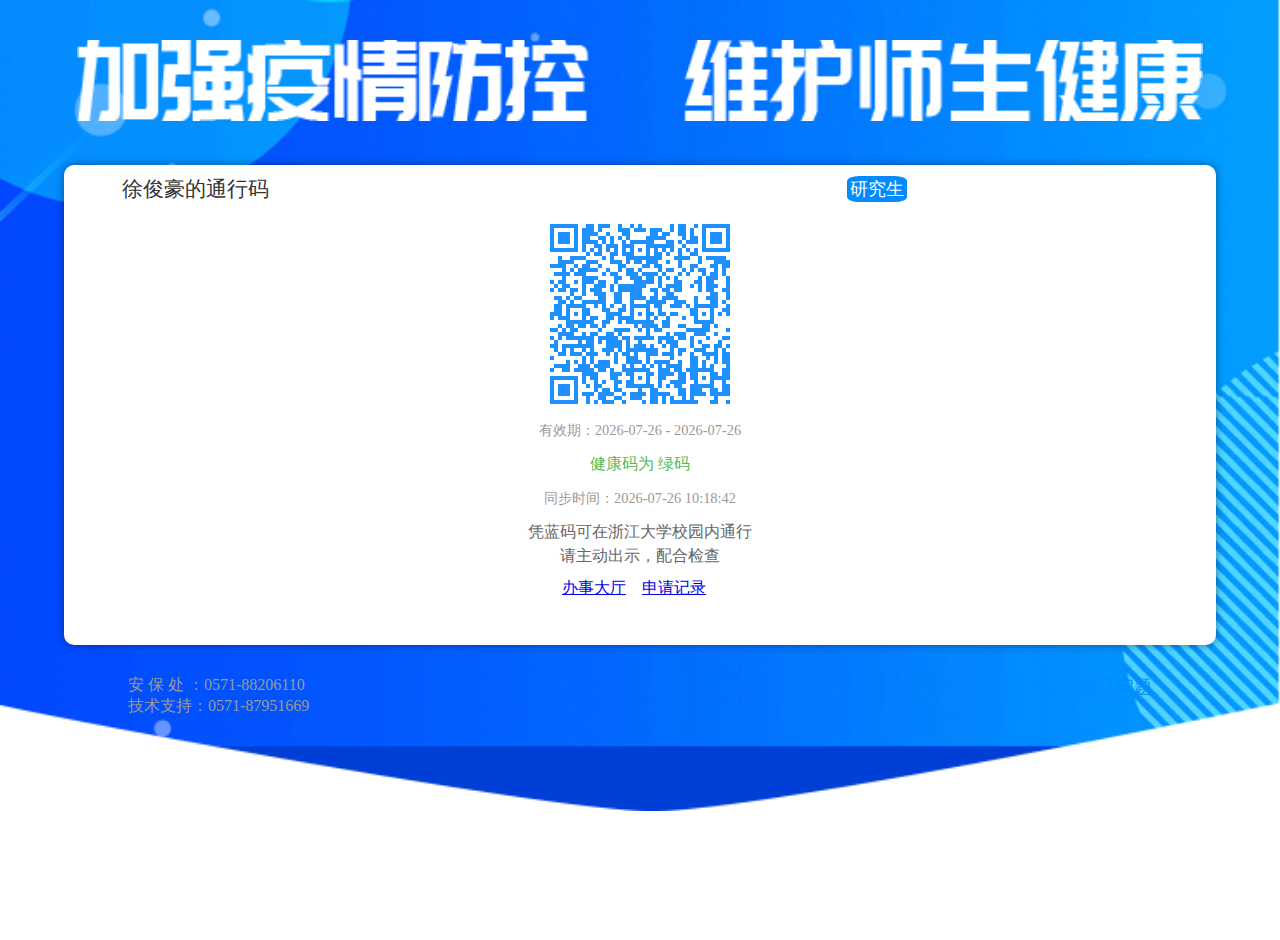
==== index.html @ 395dfcf2 "Create index.html" ====
<!DOCTYPE html>
<html>

<head>
    <meta charset="utf-8">
    <title>浙江大学通行码</title>
    <meta name="viewport" content="width=device-width, initial-scale=1, maximum-scale=1, user-scalable=no">
    <link rel="stylesheet" href="./main.css" />
</head>

<script src="jquery-1.7.2.min.js"></script>
<script type="text/javascript" src="jquery.qrcode.min.js"></script>


<script>setTimeout("location=location; ", (24 * 3600 * 1000) * 3); </script>

<script>
    jQuery(function () {
        var colour = '1E90FF';
        var flag = '';
        // if (null == colour || "" == colour) {
        //     colour = "CCCCCC";
        // }
        function Appendzero (obj) {
            if (obj < 10) return "0" + obj; else return obj;
        }
        var mzt = '';
        var dateTime = '';
        // var array = getJkm();
        // var array[0].mzt = "green";
        nowtime1 = new Date();
        year1 = nowtime1.getFullYear();//年
        month1 = Appendzero(nowtime1.getMonth() + 1);//月
        day1 = Appendzero(nowtime1.getDate());//日

        // if (array.length > 0) {
            mzt = "green";
            dateTime = " 10:18:42";   
            // 同步时间
        // }
        // if (mzt != 'green') {
        //     colour = "CCCCCC";
        // }
        if (mzt == 'green') {
            $("#hzjkm").append('<div  class="hz" style="color: #55b957">健康码为 绿码</div>');
        }
        // if (mzt == 'yellow') {
        //     $("#hzjkm").append('<div  class="hz" style="color: #ee8232">健康码为 黄码</div>');
        // }
        // if (mzt == 'red') {
        //     $("#hzjkm").append('<div class="hz" style="color: #e8453b">健康码为 红码</div>');
        // }

        // if (mzt == 'orange') {
        //     $("#hzjkm").append('<div class="hz" style="color: #FFA500">健康码为 橙码</div>');
        // }
        // if (mzt == '') {
        //     // 健康码无码颜色
        //     colour = "1E90FF";
        //     $("#hzjkm").append('<div class="hz" style="color: #006bc7">健康码获取失败（请打开支付宝出示）</div>');
        // }
        // if (mzt == '' && flag == 'Invalid') {
        //     colour = "CCCCCC";
        // }
        
        // 同步时间
        if (dateTime != '') {
            $("#dateTime").append('<div class="time">同步时间：' + year1 + '-' + month1 + '-' + day1 + dateTime + '</div>');
            $("#accessTime").append('<div class="time">有效期：' + year1 + '-' + month1 + '-' + day1 + ' - ' + year1 + '-' + month1 + '-' + day1 + '</div>');
        }

        // 已删除
        // if ('1' == '1') {
        //     colour = 'CCCCCC';
        // }

        // 核酸检测为是
        // if ('否' == '是') {
        //     colour = 'EB6E18';
        // }
        jQuery('#output').qrcode({
            render: "table",
            width: 180,
            height: 180,
            text: 'wv2-d106689a5fd2f195768822a4b21e31daGqI7tcMwT57iv/pNhkDtcMwT',
            render: "canvas", //也可以替换为table
            foreground: "#" + colour,
            background: "#FFF",

        });
    })


    if (true) {
        //获取系统时间
        function showTime() {
            nowtime = new Date();
            year = nowtime.getFullYear();//年
            month = nowtime.getMonth() + 1;//月
            day = nowtime.getDate();//日
            hour = nowtime.getHours();//时
            minutes = nowtime.getMinutes(); //分
            seconds = nowtime.getSeconds(); //秒
            //文字增加空格
            document.getElementById("div_timer").style = "white-space:pre;";
            //显示时间
            document.getElementById("div_timer").innerText = p(month) + "月" + p(day) + "日 " + p(hour) + ":" + p(minutes) + ":" + p(seconds);
        }
        setInterval("showTime()", 1000);
        // 月日时分秒小于10补0
        function p(s) {
            return s < 10 ? '0' + s : s;
        }
    }

</script>


<body class="blue-bg">
    <div class="banner"><img src="./text.png"></div> 
    <!-- 透明底白字？ -->

    <div class="content-box">
        <div class="top-title">
            <h3>徐俊豪的通行码</h3>
            <span class="bgr-blue">研究生</span>
        </div>

        <strong>
            <div class="time2" id="div_timer"></div>
        </strong>

        
        <div class="qr">
            <div id="output" style="margin-top: 10px;margin-bottom: 10px"></div>

        </div>


        <!-- 有效期！！！！ -->
        <!-- <div class="time">有效期：2020-06-21 - 2020-06-21</div> -->
        <div id="accessTime"></div>

        <div id="hzjkm"></div>

        <div id="dateTime"></div>
        <p class="tip" style="margin-top: 10px;">凭蓝码可在浙江大学校园内通行<br>请主动出示，配合检查</p>


        <div style="text-align:center; margin-top: 10px">
            <a target="_blank" href="http://one.zju.edu.cn/taskcenter/wechat/index">办事大厅</a>&nbsp;&nbsp;&nbsp;
            <a target="_blank" href="http://one.zju.edu.cn/taskcenter/wechat/index">申请记录</a>&nbsp;&nbsp;&nbsp;
        </div>

    </div>
    <div class="bottom-tip">
        <h3>安 保 处 ：0571-88206110</h3>
        <a href="http://xwfw.zju.edu.cn/mobile/redir.php?catalog_id=371039" target="_blank" class="link-btn">常见问题</a>
        <h3>技术支持：0571-87951669</h3>
    </div>
</body>

</html>
---- main.css ----
@charset "utf-8";
body {
	background-color: #fff;
	padding: 0;
	margin: 0;
	font-family:"Microsoft YaHei";
}
 input:-moz-placeholder, textarea:-moz-placeholder {
 color: #fff;
}
 input:-ms-input-placeholder, textarea:-ms-input-placeholder {
 color: #fff;
}
 input::-webkit-input-placeholder, textarea::-webkit-input-placeholder {
 color: #fff;
}
ol, ul, li {
	padding-left: 0em;
	list-style: none
}
h2, h3, h4, ul, li, p {
	padding: 0;
	margin: 0;
}
input {
	outline: none;
}
html {
	padding: 0;
	margin: 0;
}
html, body {
	height: 100%
}
.blue-bg{
	background:url(./blue-bg.png) no-repeat left top;
	background-size:100% auto;
}
.orange-bg{
	background:url(./orange-bg.png) no-repeat left top;
	background-size:100% auto;
}
.top-header{
	line-height:44px;
	height:44px;
	font-size:1.3rem;
	color:#fff;
	text-align:center;
	width:100%;
}
.banner{
	width:100%;
	text-align:center;
	margin:40px 0;
}
.banner img{
	width:88%;
	height:auto;

}
.content-box{
	width:90%;
	height:480px;
	border-radius:10px;
	box-shadow:0 0 8px rgba(0, 0, 0, 0.4);
	background:#fff;
	margin:0 auto;
	position:relative;
}
.top-title{
	width:90%;
	margin:0 auto;
	line-height:48px;
}
.top-title h3{
	font-size:1.3rem;
	color:#333;
	width:70%;
	float:left;
	font-weight:normal;
}
.link-btn{
	width:30%;
	float:right;
	text-align:right;
	color:#028aff;
	text-decoration:none;
	font-size:1.1rem;
}
.time{
	width:90%;
	margin:0 auto;
	text-align:center;
	line-height:24px;
	font-size:0.9rem;
	color:#999;
}
.time2{
	/*width:90%;*/
	margin:5px;
	text-align:center;
	line-height:24px;
	font-size:1.3rem;
	color:black;
	/*font-weight: bold;*/
}
.qr{
	/*width:70%;*/
	/*margin:15px auto;*/
	text-align: center;
	margin:0 auto;
}
.qr img{
	width:100%;
	height:auto;
}
.tip{
	width:100%;
	text-align:center;
	line-height:24px;
	font-size:1rem;
	color:#666;
}
.bottom-tip{
	width:80%;
	margin:30px auto;
}
.bottom-tip h3{
	float:left;
	font-size:1rem;
	color:#999;
	font-weight:normal;
	width:70%;
}
.orange{
	color:#f75908;
}
.hz{
	margin-top: 10px;
	margin-bottom: 10px;
	width:100%;
	text-align:center;
	line-height:24px;
	font-size:1rem;
	color:#666;
}
.bgr-blue{
	background: #028aff;
	font-size: 18px;
	border-radius: 20%;
	padding: 3px;
	color: white;
}
.bgr-oranige{
	background: #EB6E18;
	font-size: 18px;
	border-radius: 20%;
	padding: 3px;
	color: white;
}
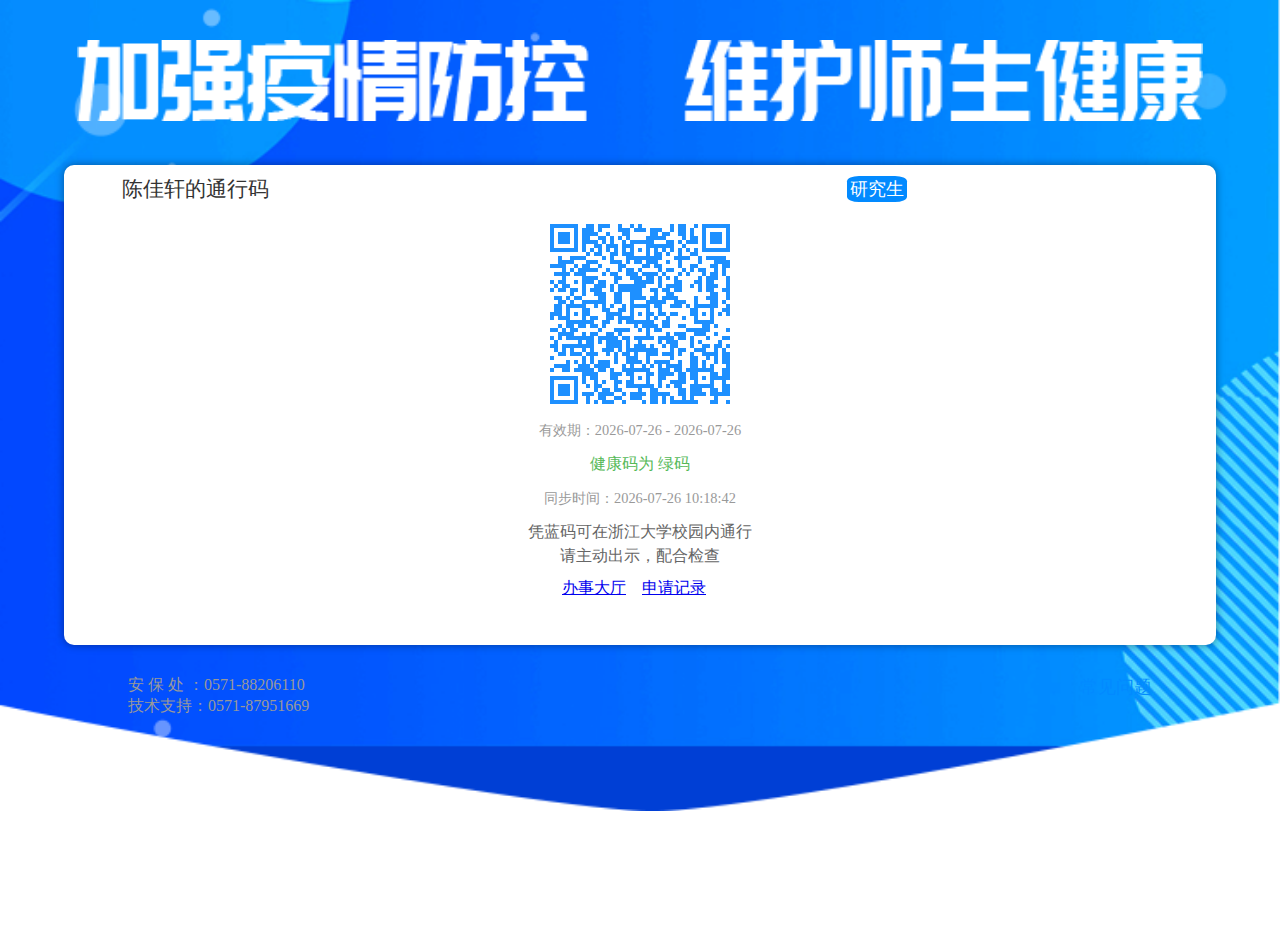
==== commit e1cfb07a: "Update index.html" ====
--- a/index.html
+++ b/index.html
@@ -122,7 +122,7 @@
 
     <div class="content-box">
         <div class="top-title">
-            <h3>徐俊豪的通行码</h3>
+            <h3>陈佳轩的通行码</h3>
             <span class="bgr-blue">研究生</span>
         </div>
 
